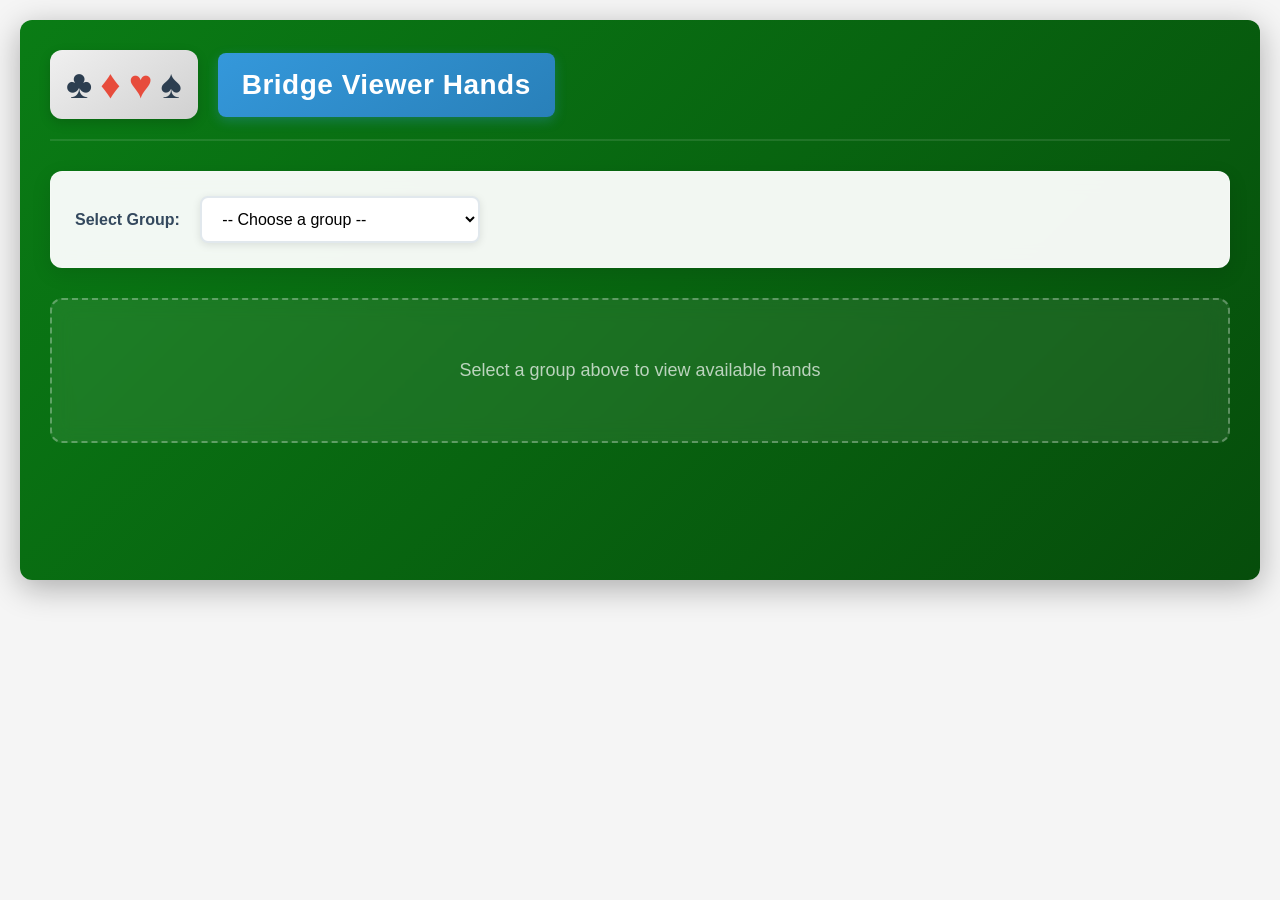
==== index.html @ b51c574d "Add files via upload" ====
<!DOCTYPE html>
<html lang="en">
<head>
    <meta charset="utf-8">
    <meta name="viewport" content="width=device-width, initial-scale=1.0">
    <title>Bridge Viewer Hands</title>

    <link rel="stylesheet" href="handlinks.css">

    <!-- Include your existing group data files -->
    <script src="group11.js"></script>
    <script src="group12.js"></script>
    <script src="group17.js"></script>
    <script src="group18.js"></script>
    <script src="group19.js"></script>
    <script src="group20.js"></script>
    <script src="group21.js"></script>
    <script src="group22.js"></script>
    <script src="group23.js"></script>
    <script src="group24.js"></script>
    <script src="group25.js"></script>
    <script src="group26.js"></script>
    <script src="group27.js"></script>
    <script src="group28.js"></script>
    <script src="group29.js"></script>
    <script src="group30.js"></script>
    <script src="group31.js"></script>
    <script src="group32.js"></script>
    <script src="group33.js"></script>
    <script src="group34.js"></script>
    <script src="group35.js"></script>
    <script src="group36.js"></script>
    <script src="group37.js"></script>
    <script src="group38.js"></script>
</head>
<body>
    <div class="bridge-page">
        <header>
            <span class="suit-symbols">
                <span class="club suit-symbol">♣</span>
                <span class="diamond suit-symbol">♦</span>
                <span class="heart suit-symbol">♥</span>
                <span class="spade suit-symbol">♠</span>
            </span>
            <h1>Bridge Viewer Hands</h1>
        </header>

        <section class="dropdown-section">
            <label for="group-select">Select Group:</label>
            <select id="group-select">
                <option value="">-- Choose a group --</option>
                <option value="11">Squeeze Plays - Part 1</option>
                <option value="12">Squeeze Plays - Part 2</option>
                <option value="17">Play Technique - Part 1</option>
                <option value="18">Play Technique - Part 2</option>
                <option value="19">Finesses - Part 1</option>
                <option value="20">Finesses - Part 2</option>
                <option value="21">Entries - Part 1</option>
                <option value="22">Entries - Part 2</option>
                <option value="23">Help from the enemy - Part 1</option>
                <option value="24">Help from the enemy - Part 2</option>
                <option value="25">Trump Management - Part 1</option>
                <option value="26">Trump Management - Part 2</option>
                <option value="27">Slam Bidding - Part 1</option>
                <option value="28">Slam Bidding - Part 2</option>
                <option value="29">NoTrump play - Part 1</option>
                <option value="30">NoTrump play - Part 2</option>
                <option value="31">Trump Play - Part 1</option>
                <option value="32">Trump Play - Part 2</option>
                <option value="33">Match Point Tourn Play - Part 1</option>
                <option value="34">Match Point Tourn Play - Part 2</option>
                <option value="35">Safety Plays - Part 1</option>
                <option value="36">Safety Plays - Part 2</option>
                <option value="37">End Plays - Part 1</option>
                <option value="38">End Plays - Part 2</option>
            </select>
        </section>

        <main class="hands-area">
            <div id="no-selection" class="no-selection">
                Select a group above to view available hands
            </div>

            <div id="hands-display" class="hidden">
                <div class="section-header">
                    <div id="section-title" class="section-title"></div>
                    <button id="intro-button" class="intro-button" type="button" disabled>
                        Introduction
                    </button>
                </div>

                <div id="link-grid" class="link-grid"></div>
            </div>

            <div id="intro-overlay" class="intro-overlay hidden" aria-hidden="true">
                <div class="intro-modal" role="dialog" aria-modal="true" aria-labelledby="intro-modal-title">
                    <div class="intro-modal-header">
                        <div id="intro-modal-title" class="intro-modal-title">Introduction</div>
                        <button id="intro-close" class="intro-close" type="button">Close</button>
                    </div>
                    <div id="intro-modal-body" class="intro-modal-body"></div>
                </div>
            </div>
        </main>
    </div>

    <script src="handlinks.js"></script>
</body>
</html>
---- handlinks.css ----
body {
    background-color: #f5f5f5;
    font-family: Arial, sans-serif;
    margin: 0;
    padding: 20px;
}

/* Bridge styling - Modern version */
.bridge-page {
    background: linear-gradient(135deg, #0a7c15 0%, #064d0b 100%);
    color: white;
    padding: 30px;
    min-height: 500px;
    border-radius: 12px;
    box-shadow: 0 8px 32px rgba(0,0,0,0.3);
}

header {
    display: flex;
    align-items: center;
    margin-bottom: 30px;
    padding-bottom: 20px;
    border-bottom: 2px solid rgba(255,255,255,0.1);
}

.suit-symbols {
    background: linear-gradient(145deg, #f0f0f0, #d0d0d0);
    display: inline-flex;
    font-size: 40px;
    margin-right: 20px;
    padding: 12px 16px;
    border-radius: 12px;
    box-shadow: 0 4px 12px rgba(0,0,0,0.15);
    gap: 8px;
}

.suit-symbols .suit-symbol.club,
.suit-symbols .suit-symbol.spade {
    color: #2c3e50;
}

.suit-symbols .suit-symbol.diamond,
.suit-symbols .suit-symbol.heart {
    color: #e74c3c;
}

h1 {
    background: linear-gradient(145deg, #3498db, #2980b9);
    margin: 0;
    padding: 16px 24px;
    border-radius: 8px;
    font-size: 28px;
    font-weight: 600;
    box-shadow: 0 4px 12px rgba(52, 152, 219, 0.3);
    letter-spacing: 0.5px;
}

.dropdown-section {
    background: rgba(255,255,255,0.95);
    backdrop-filter: blur(10px);
    color: #2c3e50;
    padding: 24px;
    margin: 25px 0;
    border-radius: 12px;
    box-shadow: 0 6px 20px rgba(0,0,0,0.1);
    border: 1px solid rgba(255,255,255,0.2);
}

.dropdown-section label {
    font-weight: 600;
    margin-right: 16px;
    font-size: 16px;
    color: #34495e;
}

select {
    padding: 12px 16px;
    font-size: 16px;
    border: 2px solid #e1e8ed;
    border-radius: 8px;
    background-color: white;
    min-width: 280px;
    transition: all 0.3s ease;
    box-shadow: 0 2px 8px rgba(0,0,0,0.1);
}

select:focus {
    outline: none;
    border-color: #3498db;
    box-shadow: 0 0 0 3px rgba(52, 152, 219, 0.1);
}

.hands-area {
    margin-top: 30px;
}

.no-selection {
    background: rgba(255,255,255,0.08);
    border: 2px dashed rgba(255,255,255,0.3);
    padding: 60px 40px;
    text-align: center;
    color: rgba(255,255,255,0.7);
    font-size: 18px;
    border-radius: 12px;
    backdrop-filter: blur(10px);
}

.link-grid {
    background: rgba(255,255,255,0.05);
    border: 1px solid rgba(255,255,255,0.1);
    border-radius: 16px;
    display: grid;
    gap: 12px;
    grid-template-columns: repeat(8, 1fr);
    grid-template-rows: repeat(4, auto);
    padding: 20px;
    backdrop-filter: blur(10px);
    box-shadow: 0 8px 32px rgba(0,0,0,0.2);
}

.link {
    background: linear-gradient(145deg, #f39c12, #e67e22);
    color: white;
    display: flex;
    align-items: center;
    justify-content: center;
    padding: 16px 12px;
    text-decoration: none;
    border-radius: 8px;
    font-weight: 600;
    font-size: 14px;
    transition: all 0.3s ease;
    box-shadow: 0 4px 12px rgba(243, 156, 18, 0.3);
    border: 1px solid rgba(255,255,255,0.1);
    min-height: 20px;
}

.link:hover {
    transform: translateY(-2px);
    box-shadow: 0 6px 20px rgba(243, 156, 18, 0.4);
    background: linear-gradient(145deg, #f1c40f, #f39c12);
    text-decoration: none;
}

.link:active {
    transform: translateY(0);
}

.section-header {
    display: flex;
    align-items: stretch;
    justify-content: space-between;
    gap: 16px;
    margin-bottom: 25px;
    flex-wrap: wrap;
}

.section-title {
    background: linear-gradient(145deg, rgba(255,255,255,0.95), rgba(255,255,255,0.85));
    backdrop-filter: blur(10px);
    color: #2c3e50;
    padding: 16px 24px;
    border-radius: 8px;
    font-size: 20px;
    font-weight: 600;
    box-shadow: 0 4px 16px rgba(0,0,0,0.1);
    border: 1px solid rgba(255,255,255,0.2);
    display: flex;
    align-items: center;
    min-height: 56px;
    flex: 1 1 auto;
}

.intro-button {
    background: linear-gradient(145deg, rgba(255,255,255,0.95), rgba(255,255,255,0.85));
    backdrop-filter: blur(10px);
    color: #2c3e50;
    padding: 16px 24px;
    border-radius: 8px;
    font-size: 20px;
    font-weight: 600;
    min-height: 56px;
    min-width: 220px;
    box-shadow: 0 4px 16px rgba(0,0,0,0.1);
    border: 1px solid rgba(255,255,255,0.2);
    transition: all 0.3s ease;
}

.intro-button:hover:not(:disabled) {
    transform: translateY(-2px);
    box-shadow: 0 6px 20px rgba(0,0,0,0.14);
    background: linear-gradient(145deg, #ffffff, rgba(255,255,255,0.92));
}

.intro-button:active:not(:disabled) {
    transform: translateY(0);
}

.intro-button:disabled {
    opacity: 0.55;
    cursor: not-allowed;
    box-shadow: none;
}

.intro-overlay {
    position: fixed;
    inset: 0;
    background: rgba(0, 0, 0, 0.65);
    display: flex;
    align-items: center;
    justify-content: center;
    padding: 24px;
    z-index: 1000;
}

.intro-modal {
    width: min(920px, 100%);
    max-height: min(82vh, 920px);
    background: linear-gradient(180deg, #ffffff 0%, #f5f7fa 100%);
    border-radius: 16px;
    box-shadow: 0 24px 60px rgba(0,0,0,0.35);
    overflow: hidden;
    display: flex;
    flex-direction: column;
}

.intro-modal-header {
    display: flex;
    align-items: center;
    justify-content: space-between;
    gap: 16px;
    padding: 20px 24px;
    background: linear-gradient(145deg, #3498db, #2980b9);
    color: white;
}

.intro-modal-title {
    font-size: 24px;
    font-weight: 700;
}

.intro-close {
    background: rgba(255,255,255,0.15);
    color: white;
    border: 1px solid rgba(255,255,255,0.2);
    border-radius: 8px;
    padding: 10px 14px;
    font-size: 16px;
    font-weight: 600;
}

.intro-close:hover {
    background: rgba(255,255,255,0.25);
}

.intro-modal-body {
    padding: 24px;
    color: #2c3e50;
    overflow-y: auto;
    line-height: 1.8;
    font-size: 17px;
    background: linear-gradient(180deg, rgba(255,255,255,0.96), rgba(245,247,250,0.98));
}

.intro-content {
    max-width: 760px;
    margin: 0 auto;
}

.intro-heading {
    font-size: 21px;
    font-weight: 700;
    color: #1f3b57;
    margin: 24px 0 10px;
    padding-bottom: 8px;
    border-bottom: 2px solid rgba(52, 152, 219, 0.18);
}

.intro-heading:first-child {
    margin-top: 0;
}

.intro-paragraph {
    margin: 0 0 16px;
    text-align: left;
}

.intro-status {
    color: #5d6d7e;
    font-style: italic;
}

.hand-diagram {
    font-family: "Courier New", Courier, monospace;
    white-space: pre;
    background: rgba(240, 242, 245, 0.85);
    padding: 16px 20px 16px 40px;
    border-radius: 8px;
    margin: 16px auto;
    border-left: 4px solid #3498db;
    font-size: 15px;
    line-height: 1.45;
    color: #22313f;
    max-width: fit-content;
    min-width: 420px;
    overflow-x: auto;
    box-sizing: border-box;
}

.intro-text {
    white-space: pre-wrap;
    font-family: "Georgia", serif;
    font-size: 16px;
    line-height: 1.6;
    background: linear-gradient(180deg, rgba(255,255,255,0.95), rgba(248,250,252,0.98));
    padding: 24px;
    border-radius: 12px;
    box-shadow: inset 0 2px 8px rgba(0,0,0,0.06);
    max-height: 70vh;
    overflow-y: auto;
}

.hidden {
    display: none;
}

@media (max-width: 700px) {
    .section-header {
        flex-direction: column;
    }

    .intro-button,
    .section-title {
        width: 100%;
    }

    .intro-modal {
        max-height: 88vh;
    }

    .intro-modal-title {
        font-size: 20px;
    }

    .hand-diagram {
        min-width: 0;
        max-width: 100%;
        padding: 14px 14px 14px 20px;
        font-size: 14px;
    }
}
.hand-diagram-grid {
    display: grid;
    grid-template-columns: 110px 110px 110px;
    grid-template-areas:
        ". north ."
        "west . east"
        ". south .";
    column-gap: 28px;
    row-gap: 12px;
    width: fit-content;
    margin: 18px auto 22px;
    padding: 18px 22px;
    background: rgba(240, 242, 245, 0.85);
    border-left: 4px solid #3498db;
    border-radius: 8px;
    font-family: "Courier New", monospace;
    font-size: 15px;
    line-height: 1.45;
}

.hand-seat {
    white-space: pre;
}

.hand-seat-north {
    grid-area: north;
    justify-self: center;
    text-align: left;
}

.hand-seat-west {
    grid-area: west;
    justify-self: start;
    text-align: left;
    transform: translateX(36px);
}
.hand-seat-east {
    grid-area: east;
    justify-self: start;
    text-align: left;
}

.hand-seat-south {
    grid-area: south;
    justify-self: center;
    text-align: left;
}

.seat-label {
    font-weight: 700;
    margin-bottom: 4px;
    letter-spacing: 0.5px;
}

@media (max-width: 700px) {
    .hand-diagram-grid {
        grid-template-columns: 1fr;
        grid-template-areas:
            "north"
            "west"
            "east"
            "south";
        gap: 14px;
    }

    .hand-seat-north,
    .hand-seat-west,
    .hand-seat-east,
    .hand-seat-south {
        justify-self: start;
    }
}
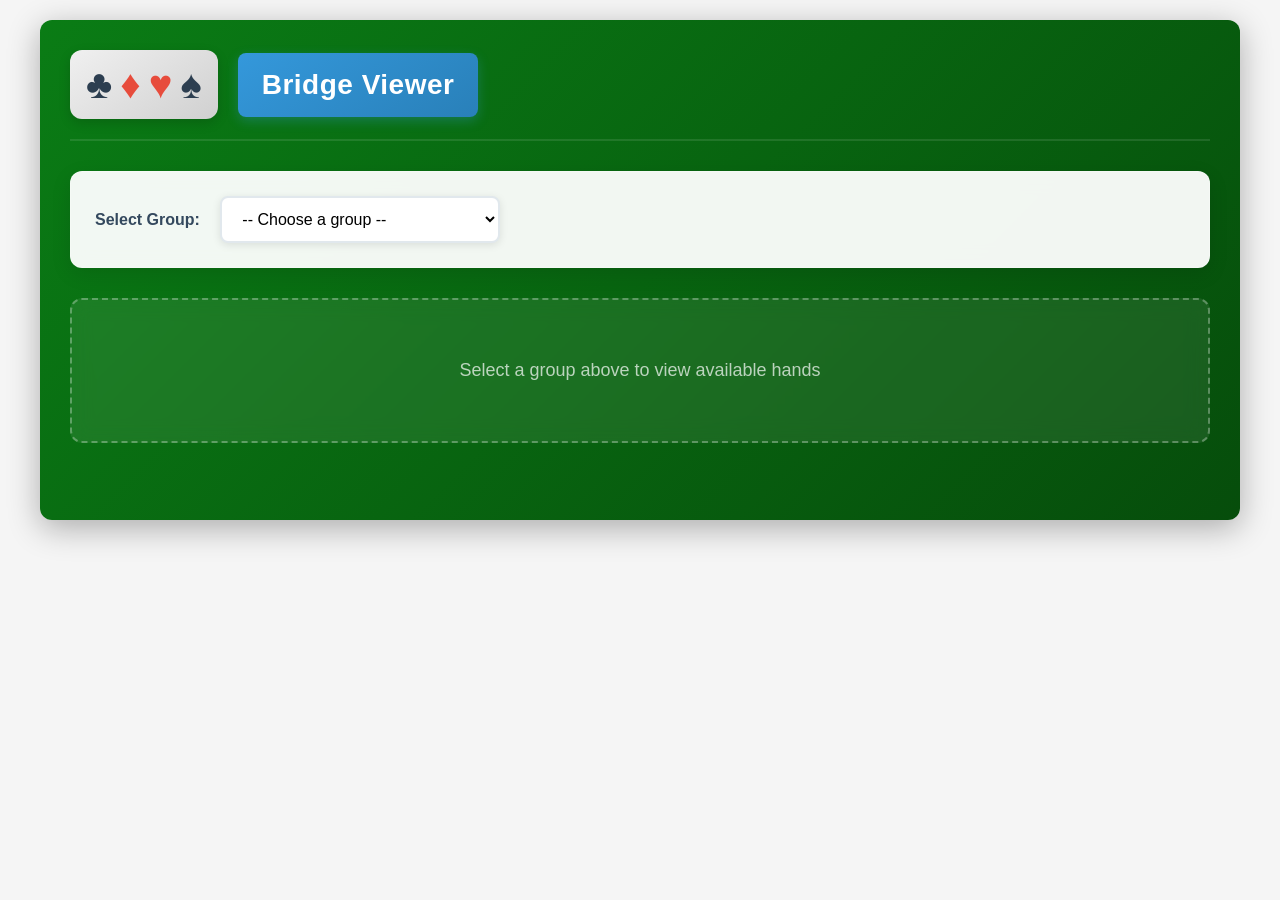
==== commit 3a499d68: "tweak hands font" ====
--- a/index.html
+++ b/index.html
@@ -42,7 +42,7 @@
                 <span class="heart suit-symbol">♥</span>
                 <span class="spade suit-symbol">♠</span>
             </span>
-            <h1>Bridge Viewer Hands</h1>
+            <h1>Bridge Viewer</h1>
         </header>
 
         <section class="dropdown-section">
--- a/handlinks.css
+++ b/handlinks.css
@@ -3,6 +3,7 @@
     font-family: Arial, sans-serif;
     margin: 0;
     padding: 20px;
+    box-sizing: border-box;
 }
 
 /* Bridge styling - Modern version */
@@ -13,6 +14,9 @@
     min-height: 500px;
     border-radius: 12px;
     box-shadow: 0 8px 32px rgba(0,0,0,0.3);
+    max-width: 1200px;
+    margin: 0 auto;
+    box-sizing: border-box;
 }
 
 header {
@@ -111,8 +115,8 @@
     border-radius: 16px;
     display: grid;
     gap: 12px;
-    grid-template-columns: repeat(8, 1fr);
-    grid-template-rows: repeat(4, auto);
+    grid-template-columns: repeat(4, 1fr);
+    grid-template-rows: repeat(8, auto);
     padding: 20px;
     backdrop-filter: blur(10px);
     box-shadow: 0 8px 32px rgba(0,0,0,0.2);
